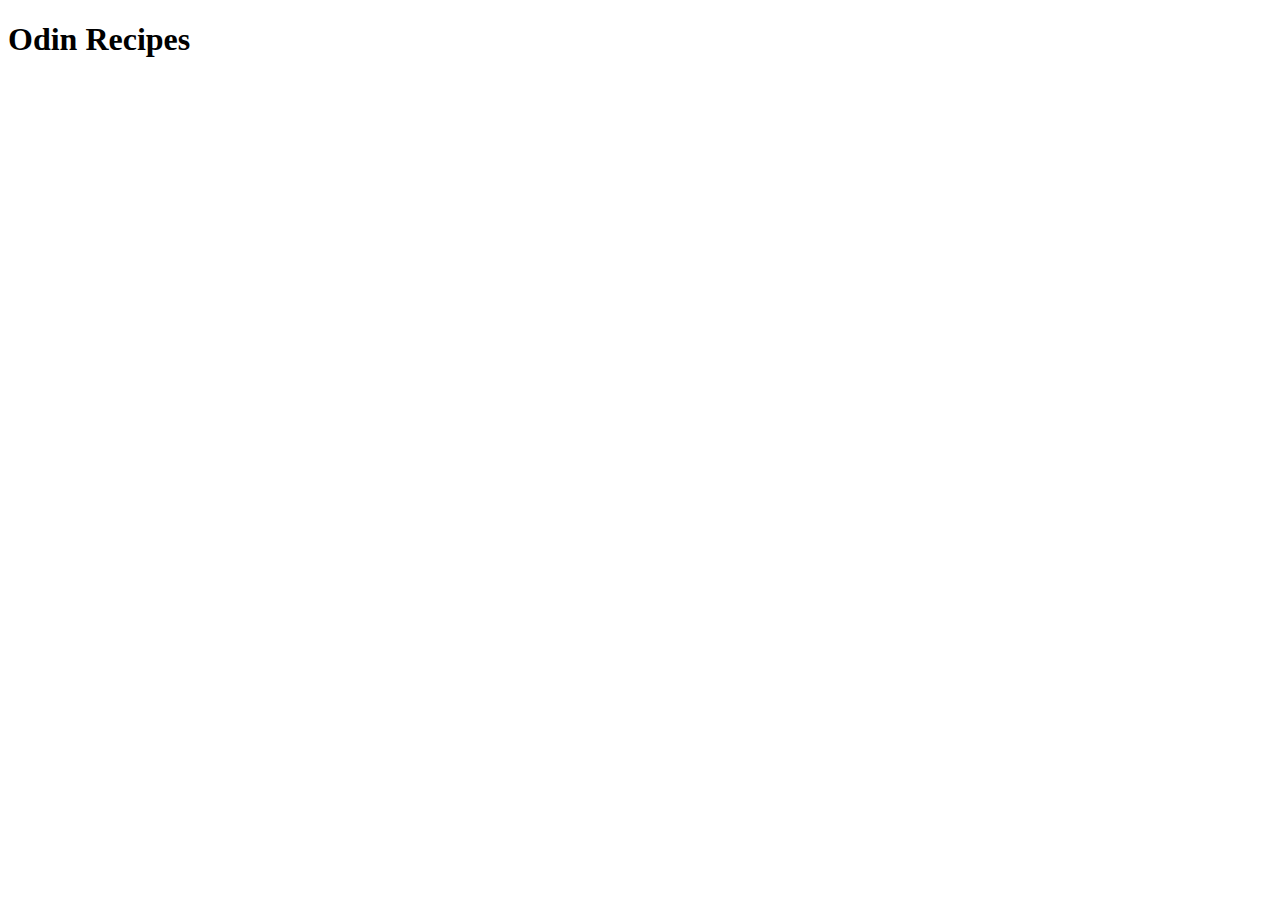
==== index.html @ 10178a64 "Adding index.html and initial HTML boilerplate" ====
<!DOCTYPE html>
<html lang="en">
<head>
    <meta charset="UTF-8">
    <meta name="viewport" content="width=device-width, initial-scale=1.0">
    <title>Odin Recipes</title>
</head>
<body>
    <h1>Odin Recipes</h1>
</body>
</html>
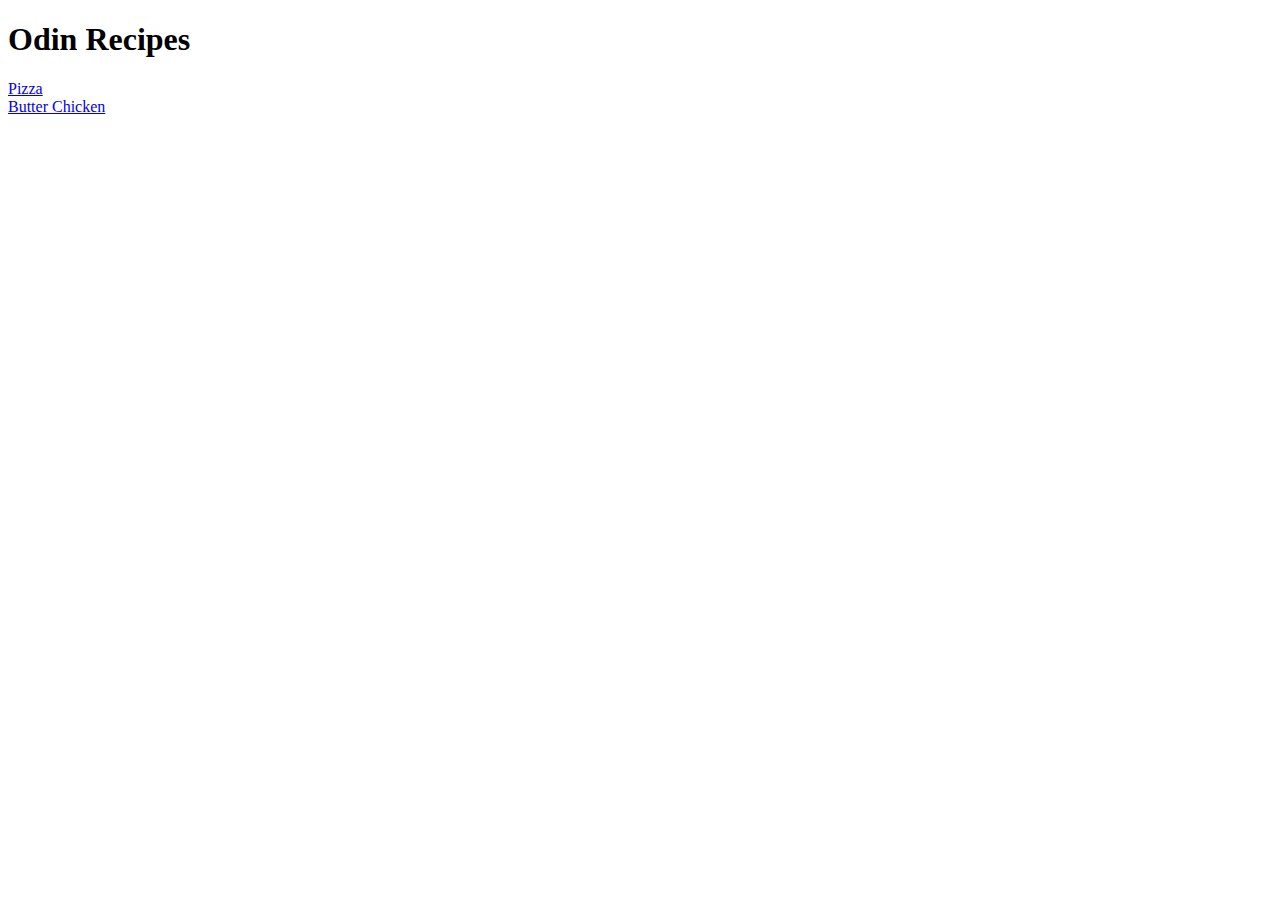
==== commit 39c68d52: "Updating recipes pages, working on butter chicken recipe layout. Index.html has current linkage" ====
--- a/index.html
+++ b/index.html
@@ -7,5 +7,7 @@
 </head>
 <body>
     <h1>Odin Recipes</h1>
+    <li><a href="recipes/pizza.html">Pizza</a></li>
+    <li><a href="recipes/butterchicken.html">Butter Chicken</a></li>
 </body>
 </html>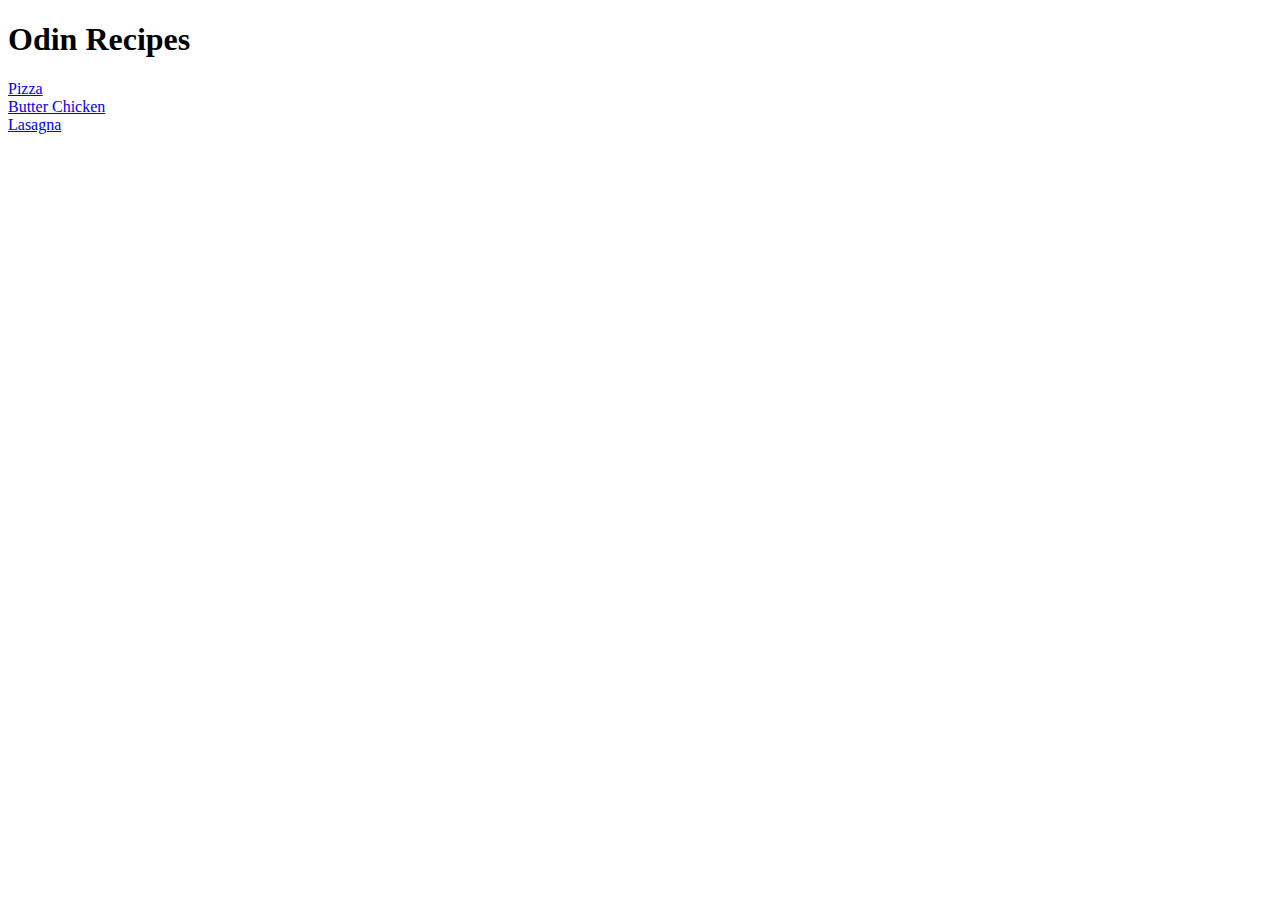
==== commit 3e4301b8: "Added lasagna.html, updated butterchicken.html, updated index.html with new link to recipe" ====
--- a/index.html
+++ b/index.html
@@ -9,5 +9,6 @@
     <h1>Odin Recipes</h1>
     <li><a href="recipes/pizza.html">Pizza</a></li>
     <li><a href="recipes/butterchicken.html">Butter Chicken</a></li>
+    <li><a href="recipes/lasagna.html">Lasagna</a></li>
 </body>
 </html>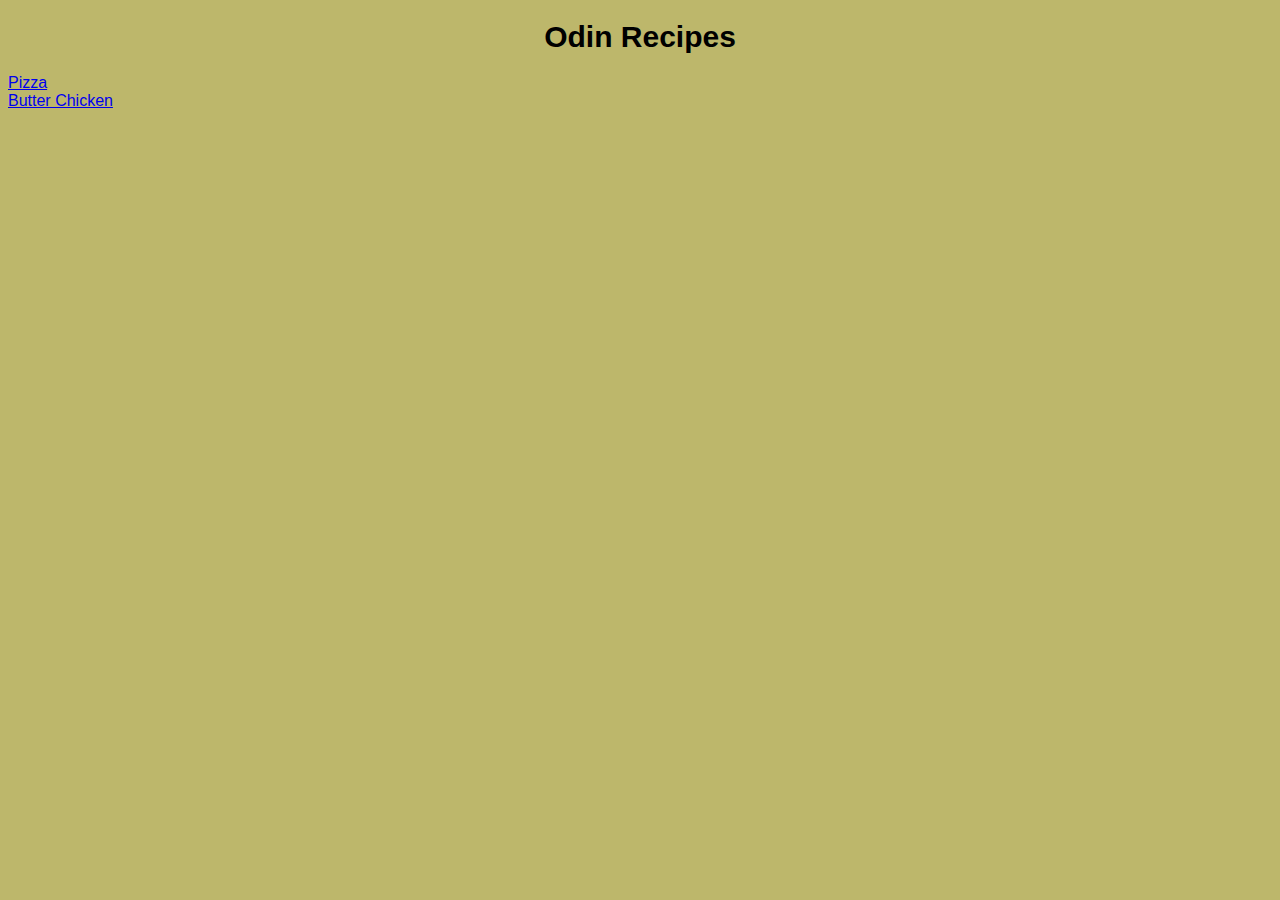
==== commit f7d25001: "fixes in styling, adding css" ====
--- a/index.html
+++ b/index.html
@@ -4,11 +4,11 @@
     <meta charset="UTF-8">
     <meta name="viewport" content="width=device-width, initial-scale=1.0">
     <title>Odin Recipes</title>
+    <link rel="stylesheet" href="styles.css">
 </head>
 <body>
     <h1>Odin Recipes</h1>
     <li><a href="recipes/pizza.html">Pizza</a></li>
     <li><a href="recipes/butterchicken.html">Butter Chicken</a></li>
-    <li><a href="recipes/lasagna.html">Lasagna</a></li>
 </body>
 </html>--- a/styles.css
+++ b/styles.css
@@ -0,0 +1,14 @@
+html{
+    background-color: darkkhaki;
+}
+body{
+    font-family: 'Franklin Gothic Medium', 'Arial', Arial, sans-serif;
+}
+h1{
+    font-weight: bold;
+    font-size: 30px;
+    text-align: center;
+}
+img {
+    border-radius: 20px; /* adjust the radius value to your liking */
+  }
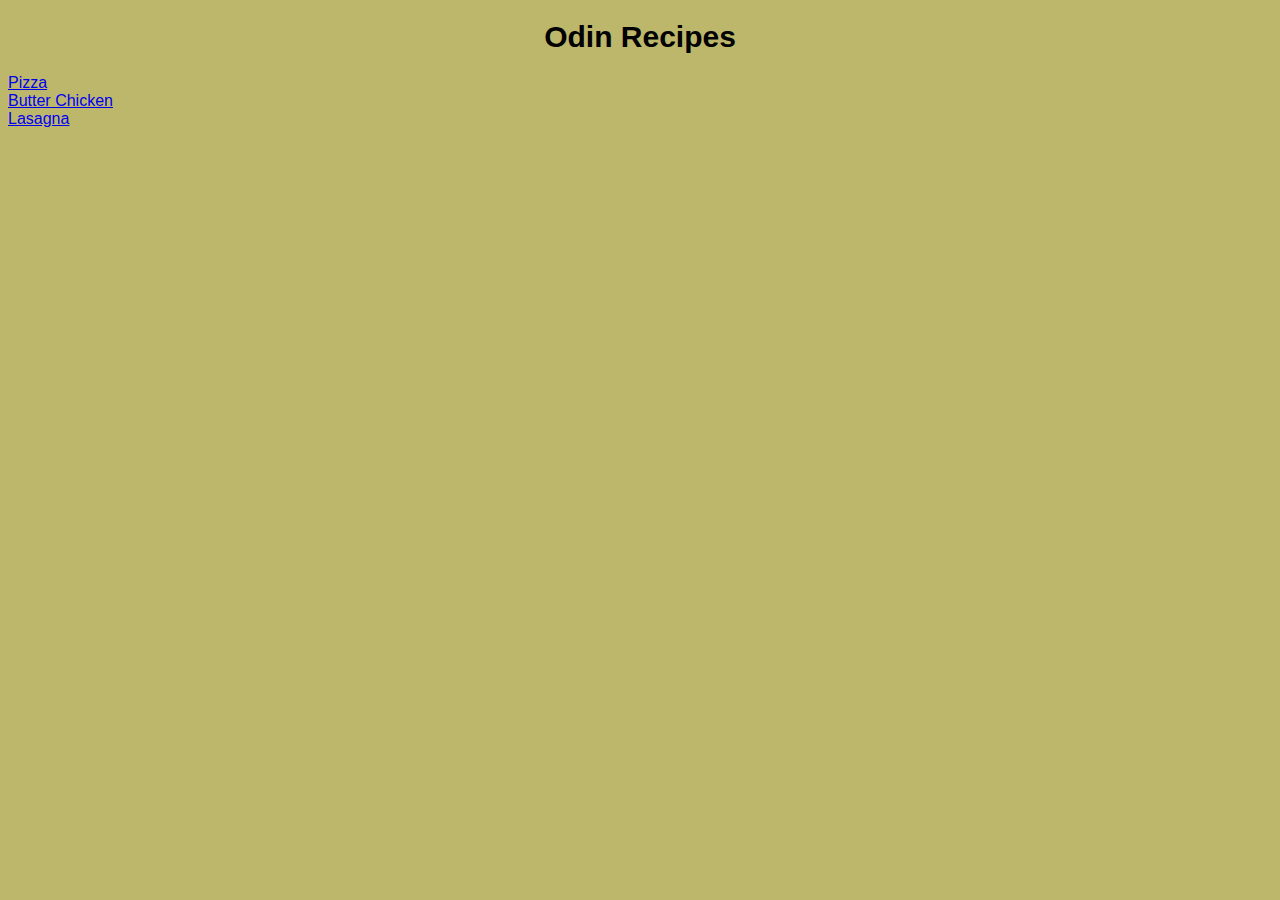
==== commit fe8e3664: "Merge branch 'main' of github.com:Joshua-Breedy/odin-recipes" ====
--- a/index.html
+++ b/index.html
@@ -10,5 +10,6 @@
     <h1>Odin Recipes</h1>
     <li><a href="recipes/pizza.html">Pizza</a></li>
     <li><a href="recipes/butterchicken.html">Butter Chicken</a></li>
+    <li><a href="recipes/lasagna.html">Lasagna</a></li>
 </body>
 </html>